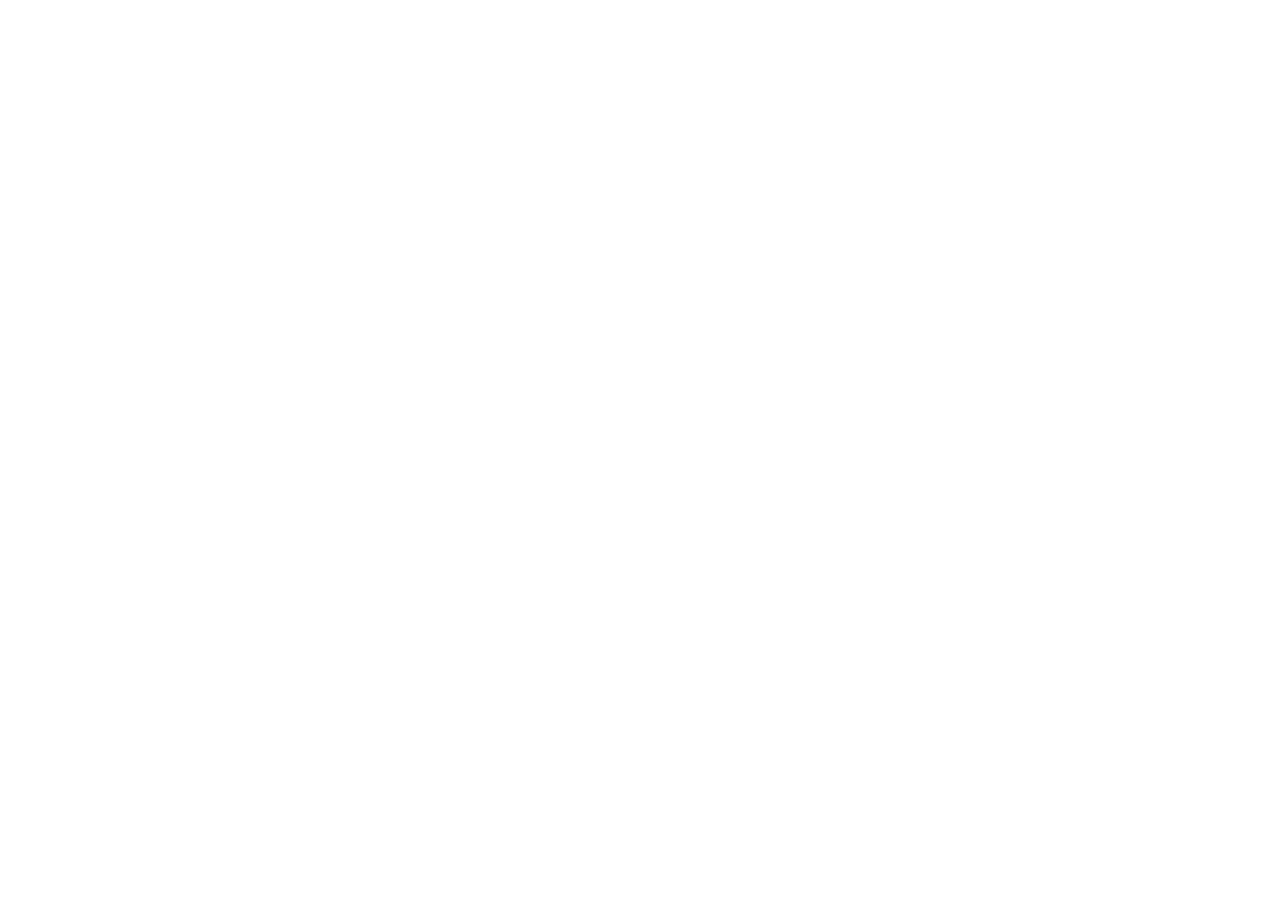
==== index.html @ 5b28d1bb "initial commit, add DRK gauges" ====
<!DOCTYPE html>
<html>
    <head>
        <link rel="stylesheet" href="css/index.css"/>
    </head>
    <body>
            <div id="container">
            </div>
    </body>

    <script type="text/javascript" src="https://ngld.github.io/OverlayPlugin/assets/shared/common.min.js"></script>
    <script src="js/actions.js"></script>
    <script src="js/visual.js"></script>
    <script src="js/index.js"></script>
</html>
---- css/index.css ----
@font-face {
    font-family: 'OPTIEdgarBold';
    src: url('fonts/OPTIEdgarBold-Extended.otf') format("opentype");
}
/*=================*/
body {
    overflow: hidden;
    margin: 0;
    width: 100%;
    height: 100%;
}
#container {
    display: flex;
    flex-direction: column;
}
.row {
    display: flex;
    flex-direction: row;
}
.row-item {
    display: flex;
    align-items: center;
    justify-content: center;
    padding: 4px;
}
.bar {
    display: flex;
    flex-direction: column;
    padding: 5px;
}
.progress-bar {
    width: 148px;
    background-color: #40454c;
    height: 8px;
    border: solid 1px black;
    border-radius: 6px;
    filter: drop-shadow(0px 0px 2px #212121);
    position: relative;
    overflow: hidden;
}
.progress-bar > span {
    width: 0%;
    height: 100%;
    position: absolute;
    transition: width 0.1s;
}
.progress-bar-red > span {
    background: linear-gradient(0.25turn, #ff4b4b, #ff9797);
}
.progress-bar-blue > span {
    background: linear-gradient(0.25turn, #4b51ff, #9d97ff);
}
.data-text {
    font-family: 'OPTIEdgarBold';
    text-align: right;
    margin-right: 9px;
    font-size: 15px;
    margin-top: -2px;
    z-index: 1;
    color: white;
    text-shadow: 0px 0px 3px #ffa51f, 0px 0px 14px #000, 0px 0px 14px #000, 0px 0px 14px #000, 0px 0px 14px #000;
}
/*===============
COUNT
===============*/
.count-bg {
    opacity: 0.8;
    filter: grayscale(1);
    position: absolute;
    z-index: -1;
}
/*================
DRK
==================*/

/*==============
ANIMATIONS
ex: animation: redBluePulse 2s 0s infinite;
===============*/
@keyframes redBluePulse {
    0% {
        filter: drop-shadow(0px 0px 4px red) drop-shadow(1px 0px 4px rgb(80, 0, 228));
    }
    50% {
        filter: drop-shadow(0px 0px 9px rgba(255, 0, 255, 0.274)) drop-shadow(1px 0px 4px rgba(0, 0, 255, 0));
    }
    100% {
        filter: drop-shadow(0px 0px 4px red) drop-shadow(1px 0px 4px rgb(80, 0, 228));
    }
}
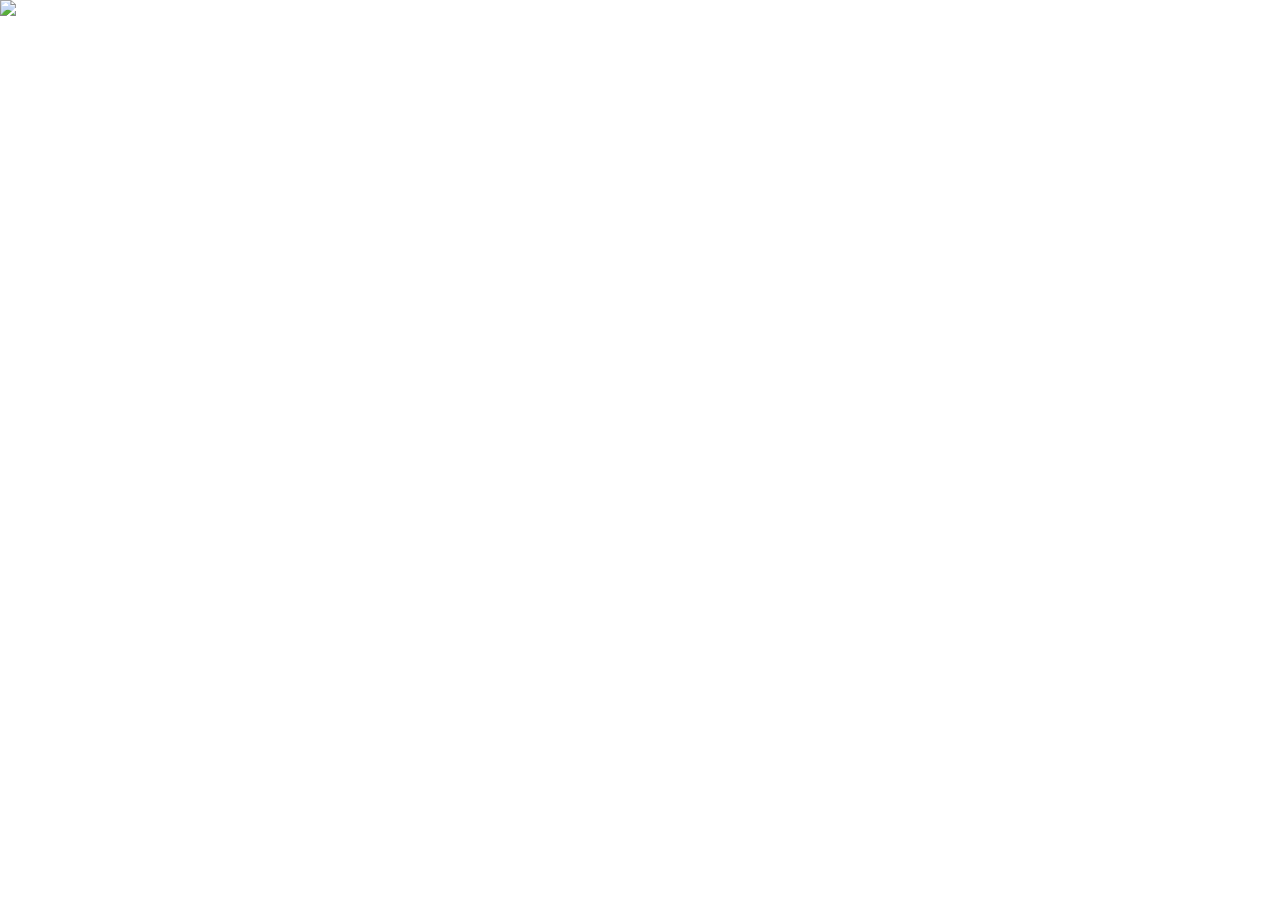
==== commit 0050a75e: "refactor ids, add req window" ====
--- a/index.html
+++ b/index.html
@@ -4,11 +4,14 @@
         <link rel="stylesheet" href="css/index.css"/>
     </head>
     <body>
-            <div id="container">
-            </div>
+        <span id="settings"><img src="img/general/diamond.png"/></span>
+        <div id="container"></div>
     </body>
 
     <script type="text/javascript" src="https://ngld.github.io/OverlayPlugin/assets/shared/common.min.js"></script>
+    <script src="js/config-default.js"></script>
+    <script src="js/settings.js"></script>
+    <script src="js/ids.js"></script>
     <script src="js/actions.js"></script>
     <script src="js/visual.js"></script>
     <script src="js/index.js"></script>
--- a/css/index.css
+++ b/css/index.css
@@ -3,13 +3,18 @@
     font-family: 'OPTIEdgarBold';
     src: url('fonts/OPTIEdgarBold-Extended.otf') format("opentype");
 }
-/*=================*/
+/*==== SETUP =====*/
 body {
     overflow: hidden;
     margin: 0;
     width: 100%;
     height: 100%;
-}
+    font-family: Arial, Helvetica, sans-serif;
+}
+.hide {
+    display: none !important;
+}
+/*===== MAIN =====*/
 #container {
     display: flex;
     flex-direction: column;
@@ -24,6 +29,125 @@
     justify-content: center;
     padding: 4px;
 }
+.data-row {
+    margin-top: -2px;
+    display: flex;
+    flex-direction: row-reverse;
+}
+.data-text {
+    font-family: 'OPTIEdgarBold';
+    text-align: right;
+    margin-right: 9px;
+    font-size: 15px;
+    z-index: 1;
+    color: white;
+    text-shadow: 0px 0px 3px #ffa51f, 0px 0px 14px #000, 0px 0px 14px #000, 0px 0px 14px #000, 0px 0px 14px #000;
+    user-select: none;
+}
+.data-icon {
+    width: 25px;
+    margin-top: -1px;
+    z-index: 2;
+}
+.flex-1 {
+    flex: 1;
+}
+.hide {
+    display: none !important;
+}
+.hideOverride {
+    display: none !important;
+}
+/*==== ARROW =====*/
+.arrow-row {
+    position: relative;
+    width: 100%;
+    display: flex;
+    flex-direction: row;
+    margin-left: 10px;
+}
+.arrow {
+    height: 30px;
+    width: 25px;
+    position: relative;
+    transform: rotate(-90deg);
+    margin-left: 4px;
+}
+.arrow-row > .arrow-m:first-of-type {
+    margin-left: 10px;
+}
+.arrow-m {
+    width: 13px;
+}
+.arrow::before {
+    content: '';
+    position: absolute;
+    top: 0px;
+    left: -1px;
+    height: 24px;
+    width: 13px;
+    background: #40454c;
+    transform: skew(0deg, 31deg);
+    border: solid 1px black;
+    border-right: none;
+}
+.arrow-m::before {
+    left: -7px;
+    height: 13px;
+}
+.arrow::after {
+    content: '';
+    position: absolute;
+    top: 0px;
+    right: -1px;
+    height: 24px;
+    width: 13px;
+    background: #40454c;
+    transform: skew(0deg, -31deg);
+    border: solid 1px black;
+    border-left: none;
+}
+.arrow-m::after {
+    right: -7px;
+    height: 13px;
+}
+.arrow-red .arrow-active::after, .arrow-red .arrow-active::before {
+    background: linear-gradient(0, #ff4b4b, #ff9797);
+}
+.arrow-blue .arrow-active::after, .arrow-blue .arrow-active::before {
+    background: linear-gradient(0, #4b51ff, #9d97ff);
+}
+.arrow-orange .arrow-active::after, .arrow-orange .arrow-active::before {
+    background: linear-gradient(0, #ffa64b, #ffd197);
+}
+.arrow-green .arrow-active::after, .arrow-green .arrow-active::before {
+    background: linear-gradient(0, #baff4b, #c4ff97);
+}
+.arrow-yellow .arrow-active::after, .arrow-yellow .arrow-active::before {
+    background: linear-gradient(0, #fcff4b, #fffc97);
+}
+.arrow-purple .arrow-active::after, .arrow-purple .arrow-active::before {
+    background: linear-gradient(0, #774bff, #d297ff);
+}
+.arrow-active::before, .arrow-active::after {
+    animation-duration: 0.25s;
+    animation-name: arrowIn;
+}
+
+@keyframes arrowIn {
+    0% {
+        top: -5px;
+        filter: brightness(3);
+    }
+    50% {
+        top: 5px;
+    }
+    100% {
+        top: 0px;
+        filter: brightness(1);
+    }
+}
+/*==== BAR =====*/
 .bar {
     display: flex;
     flex-direction: column;
@@ -38,12 +162,31 @@
     filter: drop-shadow(0px 0px 2px #212121);
     position: relative;
     overflow: hidden;
+    filter: brightness(1);
+}
+.progress-bar-flash {
+    animation: flash 2s infinite;
+}
+@keyframes flash {
+    0%   {filter: brightness(1)}
+    50%  {filter: brightness(2)}
+    100% {filter: brightness(1)}
+}
+.edges-corners {
+    border-radius: 0px;
 }
 .progress-bar > span {
     width: 0%;
     height: 100%;
     position: absolute;
-    transition: width 0.1s;
+    transition: width 0.2s;
+    border-radius: 6px 0px 0px 6px;
+}
+.edges-corners > span {
+    border-radius: 0px 0px 0px 0px;
+}
+[type='timer'] .progress-bar > span{
+    transition: none;
 }
 .progress-bar-red > span {
     background: linear-gradient(0.25turn, #ff4b4b, #ff9797);
@@ -51,41 +194,15 @@
 .progress-bar-blue > span {
     background: linear-gradient(0.25turn, #4b51ff, #9d97ff);
 }
-.data-text {
-    font-family: 'OPTIEdgarBold';
-    text-align: right;
-    margin-right: 9px;
-    font-size: 15px;
-    margin-top: -2px;
-    z-index: 1;
-    color: white;
-    text-shadow: 0px 0px 3px #ffa51f, 0px 0px 14px #000, 0px 0px 14px #000, 0px 0px 14px #000, 0px 0px 14px #000;
-}
-/*===============
-COUNT
-===============*/
-.count-bg {
-    opacity: 0.8;
-    filter: grayscale(1);
-    position: absolute;
-    z-index: -1;
-}
-/*================
-DRK
-==================*/
-
-/*==============
-ANIMATIONS
-ex: animation: redBluePulse 2s 0s infinite;
-===============*/
-@keyframes redBluePulse {
-    0% {
-        filter: drop-shadow(0px 0px 4px red) drop-shadow(1px 0px 4px rgb(80, 0, 228));
-    }
-    50% {
-        filter: drop-shadow(0px 0px 9px rgba(255, 0, 255, 0.274)) drop-shadow(1px 0px 4px rgba(0, 0, 255, 0));
-    }
-    100% {
-        filter: drop-shadow(0px 0px 4px red) drop-shadow(1px 0px 4px rgb(80, 0, 228));
-    }
-}
+.progress-bar-orange > span {
+    background: linear-gradient(0.25turn, #ffa64b, #ffd197);
+}
+.progress-bar-green > span {
+    background: linear-gradient(0.25turn, #baff4b, #c4ff97);
+}
+.progress-bar-yellow > span {
+    background: linear-gradient(0.25turn, #fcff4b, #fffc97);
+}
+.progress-bar-purple > span {
+    background: linear-gradient(0.25turn, #774bff, #d297ff);
+}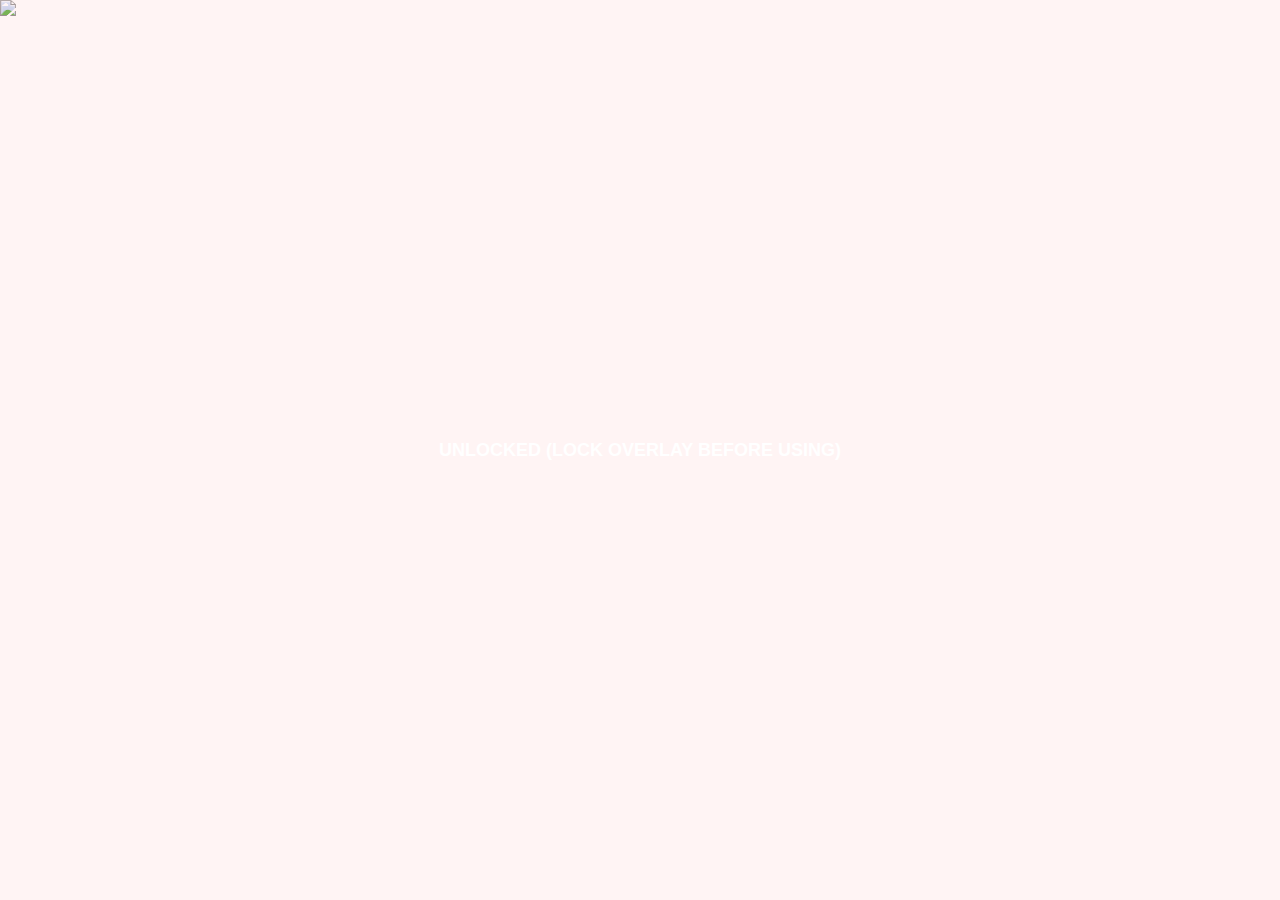
==== commit bafb2098: "add buff tags, lock behavior" ====
--- a/index.html
+++ b/index.html
@@ -1,18 +1,26 @@
 <!DOCTYPE html>
 <html>
     <head>
-        <link rel="stylesheet" href="css/index.css"/>
+        <link rel="stylesheet" href="css/gauges/gauges.css"/>
     </head>
     <body>
+        <div id="lock">
+            <span id="lock-text">UNLOCKED (LOCK OVERLAY BEFORE USING)</span>
+            <span id="lock-handle"></span>
+        </div>
         <span id="settings"><img src="img/general/diamond.png"/></span>
         <div id="container"></div>
     </body>
 
     <script type="text/javascript" src="https://ngld.github.io/OverlayPlugin/assets/shared/common.min.js"></script>
-    <script src="js/config-default.js"></script>
-    <script src="js/settings.js"></script>
-    <script src="js/ids.js"></script>
-    <script src="js/actions.js"></script>
-    <script src="js/visual.js"></script>
-    <script src="js/index.js"></script>
+    
+    <script src="js/classes/gaugeBuff.js"></script>
+    <script src="js/classes/user.js"></script>
+    
+    <script src="js/config/config-default.js"></script>
+    <script src="js/gauges/settings.js"></script>
+    <script src="js/general/ids.js"></script>
+    <script src="js/gauges/actions.js"></script>
+    <script src="js/gauges/visual.js"></script>
+    <script src="js/gauges/index.js"></script>
 </html>--- a/css/gauges/gauges.css
+++ b/css/gauges/gauges.css
@@ -0,0 +1,255 @@
+
+@font-face {
+    font-family: 'OPTIEdgarBold';
+    src: url('fonts/OPTIEdgarBold-Extended.otf') format("opentype");
+}
+/* LOCK */
+#lock {
+    position: absolute;
+    width: 100%;
+    z-index: 5;
+    height: 100%;
+    display: flex;
+    margin: 0;
+    padding: 0;
+    background-color: #ffc7c733;
+    align-items: center;
+    justify-content: center;
+}
+#lock-text {
+    color: white;
+    font-weight: bold;
+    font-size: 18px;
+}
+#lock-handle {
+    position: absolute;
+    bottom: 0;
+    right: 0;
+    width: 20px;
+    height: 20px;
+    background: url([data-uri]…6ZjMyiVGTAgeV0rB1wqMusL7iIjrVb0mPtypMMGC7k1geoEhcn0OEM6wAAAABJRU5ErkJggg==);
+}
+.locked #lock {
+    display: none !important;
+}
+/*==== SETUP =====*/
+body {
+    margin: 0;
+    width: 100%;
+    height: 100%;
+    font-family: Arial, Helvetica, sans-serif;
+}
+.hide {
+    display: none !important;
+}
+/*===== MAIN =====*/
+#container {
+    display: flex;
+    flex-direction: column;
+    padding-left: 10px;
+}
+.row {
+    display: flex;
+    flex-direction: row;
+}
+.row-item {
+    display: flex;
+    align-items: center;
+    justify-content: center;
+    padding: 4px;
+}
+.data-row {
+    margin-top: -2px;
+    display: flex;
+    flex-direction: row-reverse;
+    position: relative;
+    height: 20px;
+}
+.data-text {
+    font-family: 'OPTIEdgarBold';
+    text-align: right;
+    margin-right: 9px;
+    font-size: 15px;
+    z-index: 1;
+    color: white;
+    text-shadow: 0px 0px 3px #ffa51f, 0px 0px 14px #000, 0px 0px 14px #000, 0px 0px 14px #000, 0px 0px 14px #000;
+    user-select: none;
+}
+.data-text-flash {
+    animation: textFlash 1s infinite;
+}
+@keyframes textFlash {
+    0% {
+        font-size: 200%;
+        margin-top: -10%;
+        color: red;
+    }
+    50% {
+    }
+    100% {
+    }
+}
+.flex-1 {
+    flex: 1;
+}
+.hide {
+    display: none !important;
+}
+.hideOverride {
+    display: none !important;
+}
+/*==== ARROW =====*/
+.arrow-row {
+    position: relative;
+    width: 100%;
+    display: flex;
+    flex-direction: row;
+    margin-left: 10px;
+}
+.arrow {
+    height: 30px;
+    width: 25px;
+    position: relative;
+    transform: rotate(-90deg);
+    margin-left: 4px;
+}
+.arrow-row > .arrow-m:first-of-type {
+    margin-left: 10px;
+}
+.arrow-m {
+    width: 13px;
+}
+.arrow::before {
+    content: '';
+    position: absolute;
+    top: 0px;
+    left: -1px;
+    height: 24px;
+    width: 13px;
+    background: #40454c;
+    transform: skew(0deg, 31deg);
+    border: solid 1px black;
+    border-right: none;
+}
+.arrow-m::before {
+    left: -7px;
+    height: 13px;
+}
+.arrow::after {
+    content: '';
+    position: absolute;
+    top: 0px;
+    right: -1px;
+    height: 24px;
+    width: 13px;
+    background: #40454c;
+    transform: skew(0deg, -31deg);
+    border: solid 1px black;
+    border-left: none;
+}
+.arrow-m::after {
+    right: -7px;
+    height: 13px;
+}
+.arrow-red .arrow-active::after, .arrow-red .arrow-active::before {
+    background: linear-gradient(0, #ff4b4b, #ff9797);
+}
+.arrow-blue .arrow-active::after, .arrow-blue .arrow-active::before {
+    background: linear-gradient(0, #4b51ff, #9d97ff);
+}
+.arrow-orange .arrow-active::after, .arrow-orange .arrow-active::before {
+    background: linear-gradient(0, #ffa64b, #ffd197);
+}
+.arrow-green .arrow-active::after, .arrow-green .arrow-active::before {
+    background: linear-gradient(0, #baff4b, #c4ff97);
+}
+.arrow-yellow .arrow-active::after, .arrow-yellow .arrow-active::before {
+    background: linear-gradient(0, #fcff4b, #fffc97);
+}
+.arrow-purple .arrow-active::after, .arrow-purple .arrow-active::before {
+    background: linear-gradient(0, #774bff, #d297ff);
+}
+.arrow-active::before, .arrow-active::after {
+    animation-duration: 0.25s;
+    animation-name: arrowIn;
+}
+@keyframes arrowIn {
+    0% {
+        top: -5px;
+        filter: brightness(3);
+    }
+    50% {
+        top: 5px;
+    }
+    100% {
+        top: 0px;
+        filter: brightness(1);
+    }
+}
+/*==== BAR =====*/
+.bar {
+    display: flex;
+    flex-direction: column;
+    padding: 5px;
+    position: relative;
+}
+.progress-bar {
+    width: 148px;
+    background-color: #40454c;
+    height: 8px;
+    border: solid 1px black;
+    border-radius: 6px;
+    filter: drop-shadow(0px 0px 2px #212121);
+    position: relative;
+    overflow: hidden;
+    filter: brightness(1);
+}
+.progress-bar-flash {
+    animation: flash 2s infinite;
+}
+@keyframes flash {
+    0%   {filter: brightness(1)}
+    50%  {filter: brightness(2)}
+    100% {filter: brightness(1)}
+}
+.silver-edge {
+    position: absolute;
+    z-index: 2;
+    left: -10px;
+    width: 181px;
+    top: 2px;
+}
+.edges-corners, .edges-silver {
+    border-radius: 0px;
+}
+.progress-bar > span {
+    width: 0%;
+    height: 100%;
+    position: absolute;
+    transition: width 0.2s;
+    border-radius: 6px 0px 0px 6px;
+}
+.edges-corners, .edges-silver > span {
+    border-radius: 0px 0px 0px 0px;
+}
+[type='timer'] .progress-bar > span{
+    transition: none;
+}
+.progress-bar-red > span {
+    background: linear-gradient(0.25turn, #ff4b4b, #ff9797);
+}
+.progress-bar-blue > span {
+    background: linear-gradient(0.25turn, #4b51ff, #9d97ff);
+}
+.progress-bar-orange > span {
+    background: linear-gradient(0.25turn, #ffa64b, #ffd197);
+}
+.progress-bar-green > span {
+    background: linear-gradient(0.25turn, #baff4b, #c4ff97);
+}
+.progress-bar-yellow > span {
+    background: linear-gradient(0.25turn, #fcff4b, #fffc97);
+}
+.progress-bar-purple > span {
+    background: linear-gradient(0.25turn, #774bff, #d297ff);
+}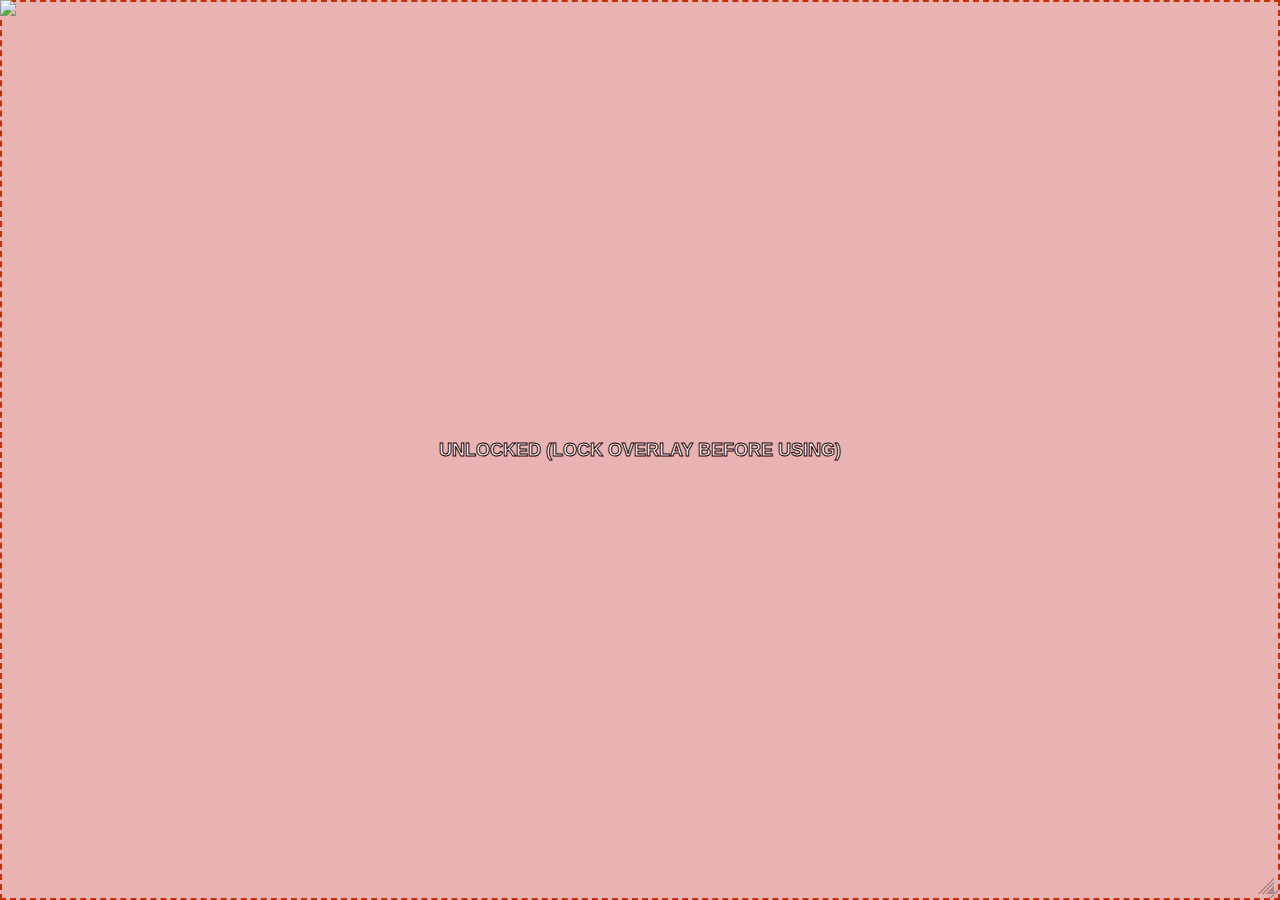
==== commit 1290aec8: "add glows" ====
--- a/index.html
+++ b/index.html
@@ -2,6 +2,8 @@
 <html>
     <head>
         <link rel="stylesheet" href="css/gauges/gauges.css"/>
+
+        <link rel="stylesheet" href="glow/glow.css"/>
     </head>
     <body>
         <div id="lock">
@@ -13,6 +15,8 @@
     </body>
 
     <script type="text/javascript" src="https://ngld.github.io/OverlayPlugin/assets/shared/common.min.js"></script>
+
+    <script src="glow/glow.js"></script>
     
     <script src="js/classes/gaugeBuff.js"></script>
     <script src="js/classes/user.js"></script>
--- a/css/gauges/gauges.css
+++ b/css/gauges/gauges.css
@@ -6,20 +6,24 @@
 /* LOCK */
 #lock {
     position: absolute;
-    width: 100%;
-    z-index: 5;
-    height: 100%;
+    width: calc(100% - 4px);
+    z-index: -1;
+    height: calc(100% - 4px);
     display: flex;
     margin: 0;
     padding: 0;
-    background-color: #ffc7c733;
+    background-color: #d260607a;
     align-items: center;
     justify-content: center;
+    border: solid 2px #c72f02;
+    border-style: dashed;
 }
 #lock-text {
     color: white;
-    font-weight: bold;
+    font-weight: 900;
     font-size: 18px;
+    -webkit-text-stroke-width: 1px;
+    -webkit-text-stroke-color: #1f0101;
 }
 #lock-handle {
     position: absolute;
@@ -27,7 +31,7 @@
     right: 0;
     width: 20px;
     height: 20px;
-    background: url([data-uri]…6ZjMyiVGTAgeV0rB1wqMusL7iIjrVb0mPtypMMGC7k1geoEhcn0OEM6wAAAABJRU5ErkJggg==);
+    background-image: url([data-uri]);
 }
 .locked #lock {
     display: none !important;
@@ -47,16 +51,19 @@
     display: flex;
     flex-direction: column;
     padding-left: 10px;
+    overflow: visible;
 }
 .row {
     display: flex;
     flex-direction: row;
+    overflow: visible;
 }
 .row-item {
     display: flex;
     align-items: center;
     justify-content: center;
     padding: 4px;
+    overflow: visible;
 }
 .data-row {
     margin-top: -2px;
@@ -192,6 +199,7 @@
     flex-direction: column;
     padding: 5px;
     position: relative;
+    overflow: visible;
 }
 .progress-bar {
     width: 148px;
--- a/glow/glow.css
+++ b/glow/glow.css
@@ -0,0 +1,106 @@
+.glow {
+    width: 170px;
+    height: 47px;
+    position: absolute;
+    left: -5px;
+    top: -8px;
+    -webkit-mask-image: linear-gradient(to bottom, transparent 0, black 20%, black 80%, transparent 100%);
+    z-index: -1;
+    opacity: 0; /* 0/1 */
+    transition: opacity 2s;
+    display: flex;
+}
+.glow > div {
+    position: relative;
+    display: flex;
+    width: 100%;
+    height: 100%;
+    -webkit-mask-image: linear-gradient(to right, transparent 0, black 20%, black 80%, transparent 100%);
+}
+.glow.glow-active {
+    opacity: 1;
+}
+.glow .tex {
+    width: 100%;
+    height: 100%;
+    position: relative;
+    background-image: url(img/tex/wind.png);
+    background-size: 94px 58px;
+    background-repeat: repeat;
+    background-position: 0px 0px;
+
+    animation: glow-move 0.5s 0s infinite;
+    animation-timing-function: linear;
+
+    -webkit-mask-image: url(img/mask/m13.png);
+    -webkit-mask-repeat: repeat;
+    -webkit-mask-size: 74px 62px;
+    -webkit-mask-position: -2px -10px;
+    
+}
+@keyframes glow-move {
+    0% {
+        background-position: 0px 0px;
+    }
+    100% {
+        background-position: 94px 0px;
+    }
+}
+
+.glow.glow-green .tex {
+    background-image: url(img/tex/green.png)
+}
+.glow.glow-blue .tex {
+    background-image: url(img/tex/aura2.png)
+}
+.glow.glow-yellow .tex {
+    background-image: url(img/tex/cyber.png)
+}
+.glow.glow-orange .tex {
+    background-image: url(img/tex/fire2.png)
+}
+.glow.glow-purple .tex {
+    background-image: url(img/tex/purple.png)
+}
+.glow.glow-red .tex {
+    background-image: url(img/tex/fire4.png)
+}
+.glow.glow-dark .tex {
+    background-image: url(img/tex/dark2.png)
+}
+.glow.glow-dark2 .tex {
+    background-image: url(img/tex/dark3.png)
+}
+.glow.glow-rock .tex {
+    background-image: url(img/tex/rock.png)
+}
+.glow.glow-blue2 .tex {
+    background-image: url(img/tex/fireblueblack.png)
+}
+.glow.glow-fire .tex {
+    background-image: url(img/tex/fire4.png)
+}
+.glow.glow-sonic .tex {
+    background-image: url(img/tex/sonic.png)
+}
+.glow.glow-swirl .tex {
+    background-image: url(img/tex/swirl.png)
+}
+.glow.glow-water .tex {
+    background-image: url(img/tex/water2.png)
+}
+.glow.glow-jewel .tex {
+    background-image: url(img/tex/jewel.png)
+}
+.glow.glow-prism .tex {
+    background-image: url(img/tex/aura3.png)
+}
+.glow.glow-fireblue .tex {
+    background-image: url(img/tex/fireblue.png)
+}
+.glow.glow-fireblue2 .tex {
+    background-image: url(img/tex/fireblue2.png)
+}
+.glow.glow-rainbow .tex {
+    background-image: url(img/tex/rainbow.png)
+}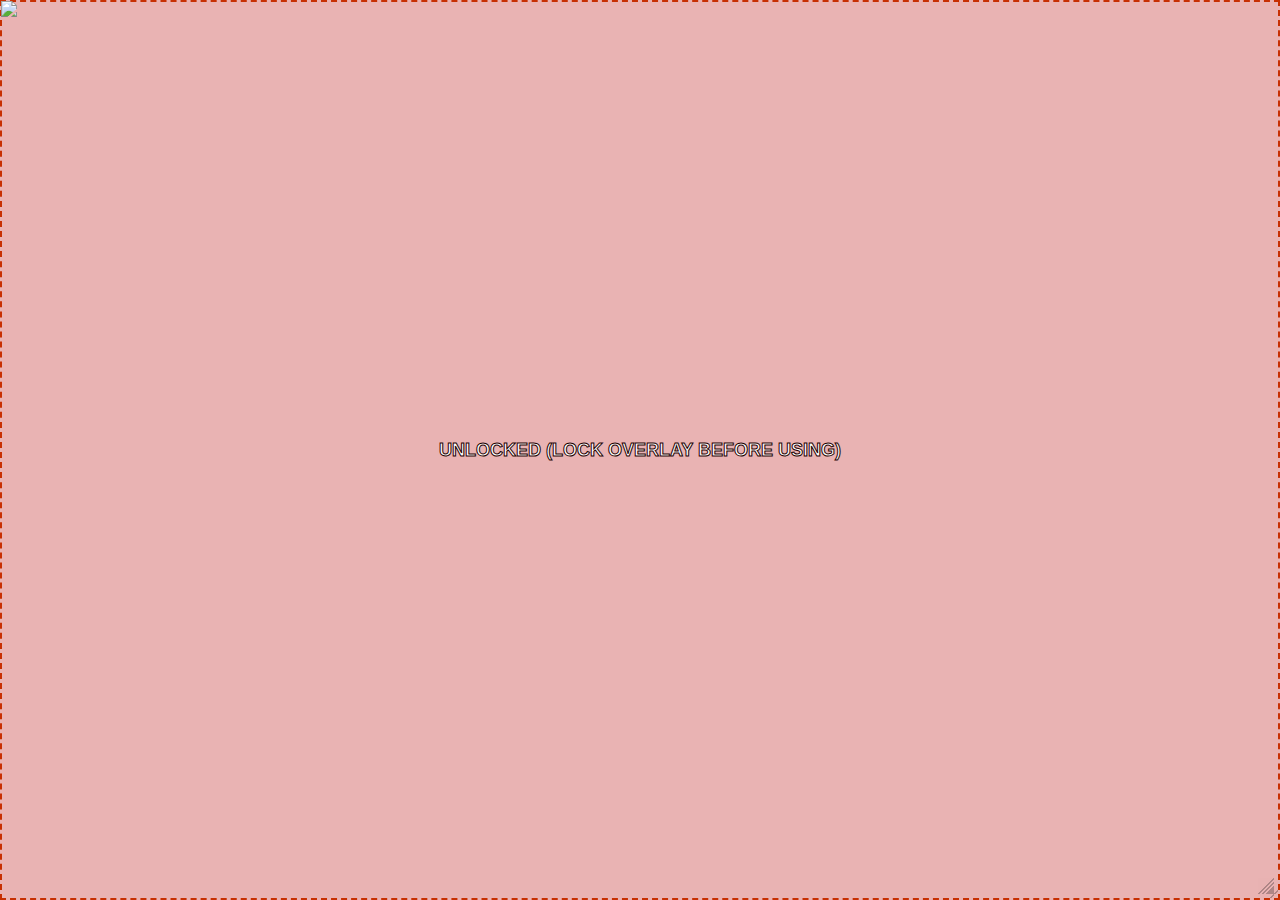
==== commit 3bad54bb: "refactor, convert to modules" ====
--- a/index.html
+++ b/index.html
@@ -1,30 +1,22 @@
 <!DOCTYPE html>
 <html>
     <head>
+        <link rel="stylesheet" href="css/general/general.css"/>
         <link rel="stylesheet" href="css/gauges/gauges.css"/>
-
-        <link rel="stylesheet" href="glow/glow.css"/>
+        <link rel="stylesheet" href="css/gauges/arrow.css"/>
+        <link rel="stylesheet" href="css/gauges/bar.css"/>
+        <link rel="stylesheet" href="css/gauges/square.css"/>
+        <link rel="stylesheet" href="css/gauges/glow.css"/>
     </head>
     <body>
         <div id="lock">
             <span id="lock-text">UNLOCKED (LOCK OVERLAY BEFORE USING)</span>
             <span id="lock-handle"></span>
         </div>
-        <span id="settings"><img src="img/general/diamond.png"/></span>
+        <span id="settings"><img src="img/general/cog.png"/></span>
         <div id="container"></div>
     </body>
 
     <script type="text/javascript" src="https://ngld.github.io/OverlayPlugin/assets/shared/common.min.js"></script>
-
-    <script src="glow/glow.js"></script>
-    
-    <script src="js/classes/gaugeBuff.js"></script>
-    <script src="js/classes/user.js"></script>
-    
-    <script src="js/config/config-default.js"></script>
-    <script src="js/gauges/settings.js"></script>
-    <script src="js/general/ids.js"></script>
-    <script src="js/gauges/actions.js"></script>
-    <script src="js/gauges/visual.js"></script>
-    <script src="js/gauges/index.js"></script>
+    <script src="js/gauges/index.js" type="module"></script>
 </html>--- a/css/general/general.css
+++ b/css/general/general.css
@@ -0,0 +1,55 @@
+#settings {
+    display: none;
+    position: absolute;
+    z-index: 99;
+    top: 1px;
+    left: 1px;
+}
+.justify-right #settings {
+    left: initial;
+    right: 1px;
+}
+body:hover #settings {
+    display: block !important;
+}
+#lock {
+    position: absolute;
+    width: calc(100% - 4px);
+    z-index: -1;
+    height: calc(100% - 4px);
+    display: flex;
+    margin: 0;
+    padding: 0;
+    background-color: #d260607a;
+    align-items: center;
+    justify-content: center;
+    border: solid 2px #c72f02;
+    border-style: dashed;
+}
+#lock-text {
+    color: white;
+    font-weight: 900;
+    font-size: 18px;
+    -webkit-text-stroke-width: 1px;
+    -webkit-text-stroke-color: #1f0101;
+}
+#lock-handle {
+    position: absolute;
+    bottom: 0;
+    right: 0;
+    width: 20px;
+    height: 20px;
+    background-image: url([data-uri]);
+}
+.locked #lock {
+    display: none !important;
+}
+body {
+    margin: 0;
+    width: 100%;
+    height: 100%;
+    font-family: Arial, Helvetica, sans-serif;
+}
+.hide {
+    display: none !important;
+}--- a/css/gauges/gauges.css
+++ b/css/gauges/gauges.css
@@ -1,50 +1,7 @@
-
+/*==== SETUP =====*/
 @font-face {
     font-family: 'OPTIEdgarBold';
     src: url('fonts/OPTIEdgarBold-Extended.otf') format("opentype");
-}
-/* LOCK */
-#lock {
-    position: absolute;
-    width: calc(100% - 4px);
-    z-index: -1;
-    height: calc(100% - 4px);
-    display: flex;
-    margin: 0;
-    padding: 0;
-    background-color: #d260607a;
-    align-items: center;
-    justify-content: center;
-    border: solid 2px #c72f02;
-    border-style: dashed;
-}
-#lock-text {
-    color: white;
-    font-weight: 900;
-    font-size: 18px;
-    -webkit-text-stroke-width: 1px;
-    -webkit-text-stroke-color: #1f0101;
-}
-#lock-handle {
-    position: absolute;
-    bottom: 0;
-    right: 0;
-    width: 20px;
-    height: 20px;
-    background-image: url([data-uri]);
-}
-.locked #lock {
-    display: none !important;
-}
-/*==== SETUP =====*/
-body {
-    margin: 0;
-    width: 100%;
-    height: 100%;
-    font-family: Arial, Helvetica, sans-serif;
-}
-.hide {
-    display: none !important;
 }
 /*===== MAIN =====*/
 #container {
@@ -53,10 +10,19 @@
     padding-left: 10px;
     overflow: visible;
 }
+.horizontal-gauges #container {
+    flex-direction: row !important;
+}
 .row {
     display: flex;
     flex-direction: row;
     overflow: visible;
+}
+.justify-right .row {
+    justify-content: flex-end;
+}
+.reverse-row .row {
+    flex-direction: row-reverse;
 }
 .row-item {
     display: flex;
@@ -64,6 +30,9 @@
     justify-content: center;
     padding: 4px;
     overflow: visible;
+}
+img.small-icon {
+    height: 30px;
 }
 .data-row {
     margin-top: -2px;
@@ -99,165 +68,6 @@
 .flex-1 {
     flex: 1;
 }
-.hide {
-    display: none !important;
-}
 .hideOverride {
     display: none !important;
-}
-/*==== ARROW =====*/
-.arrow-row {
-    position: relative;
-    width: 100%;
-    display: flex;
-    flex-direction: row;
-    margin-left: 10px;
-}
-.arrow {
-    height: 30px;
-    width: 25px;
-    position: relative;
-    transform: rotate(-90deg);
-    margin-left: 4px;
-}
-.arrow-row > .arrow-m:first-of-type {
-    margin-left: 10px;
-}
-.arrow-m {
-    width: 13px;
-}
-.arrow::before {
-    content: '';
-    position: absolute;
-    top: 0px;
-    left: -1px;
-    height: 24px;
-    width: 13px;
-    background: #40454c;
-    transform: skew(0deg, 31deg);
-    border: solid 1px black;
-    border-right: none;
-}
-.arrow-m::before {
-    left: -7px;
-    height: 13px;
-}
-.arrow::after {
-    content: '';
-    position: absolute;
-    top: 0px;
-    right: -1px;
-    height: 24px;
-    width: 13px;
-    background: #40454c;
-    transform: skew(0deg, -31deg);
-    border: solid 1px black;
-    border-left: none;
-}
-.arrow-m::after {
-    right: -7px;
-    height: 13px;
-}
-.arrow-red .arrow-active::after, .arrow-red .arrow-active::before {
-    background: linear-gradient(0, #ff4b4b, #ff9797);
-}
-.arrow-blue .arrow-active::after, .arrow-blue .arrow-active::before {
-    background: linear-gradient(0, #4b51ff, #9d97ff);
-}
-.arrow-orange .arrow-active::after, .arrow-orange .arrow-active::before {
-    background: linear-gradient(0, #ffa64b, #ffd197);
-}
-.arrow-green .arrow-active::after, .arrow-green .arrow-active::before {
-    background: linear-gradient(0, #baff4b, #c4ff97);
-}
-.arrow-yellow .arrow-active::after, .arrow-yellow .arrow-active::before {
-    background: linear-gradient(0, #fcff4b, #fffc97);
-}
-.arrow-purple .arrow-active::after, .arrow-purple .arrow-active::before {
-    background: linear-gradient(0, #774bff, #d297ff);
-}
-.arrow-active::before, .arrow-active::after {
-    animation-duration: 0.25s;
-    animation-name: arrowIn;
-}
-@keyframes arrowIn {
-    0% {
-        top: -5px;
-        filter: brightness(3);
-    }
-    50% {
-        top: 5px;
-    }
-    100% {
-        top: 0px;
-        filter: brightness(1);
-    }
-}
-/*==== BAR =====*/
-.bar {
-    display: flex;
-    flex-direction: column;
-    padding: 5px;
-    position: relative;
-    overflow: visible;
-}
-.progress-bar {
-    width: 148px;
-    background-color: #40454c;
-    height: 8px;
-    border: solid 1px black;
-    border-radius: 6px;
-    filter: drop-shadow(0px 0px 2px #212121);
-    position: relative;
-    overflow: hidden;
-    filter: brightness(1);
-}
-.progress-bar-flash {
-    animation: flash 2s infinite;
-}
-@keyframes flash {
-    0%   {filter: brightness(1)}
-    50%  {filter: brightness(2)}
-    100% {filter: brightness(1)}
-}
-.silver-edge {
-    position: absolute;
-    z-index: 2;
-    left: -10px;
-    width: 181px;
-    top: 2px;
-}
-.edges-corners, .edges-silver {
-    border-radius: 0px;
-}
-.progress-bar > span {
-    width: 0%;
-    height: 100%;
-    position: absolute;
-    transition: width 0.2s;
-    border-radius: 6px 0px 0px 6px;
-}
-.edges-corners, .edges-silver > span {
-    border-radius: 0px 0px 0px 0px;
-}
-[type='timer'] .progress-bar > span{
-    transition: none;
-}
-.progress-bar-red > span {
-    background: linear-gradient(0.25turn, #ff4b4b, #ff9797);
-}
-.progress-bar-blue > span {
-    background: linear-gradient(0.25turn, #4b51ff, #9d97ff);
-}
-.progress-bar-orange > span {
-    background: linear-gradient(0.25turn, #ffa64b, #ffd197);
-}
-.progress-bar-green > span {
-    background: linear-gradient(0.25turn, #baff4b, #c4ff97);
-}
-.progress-bar-yellow > span {
-    background: linear-gradient(0.25turn, #fcff4b, #fffc97);
-}
-.progress-bar-purple > span {
-    background: linear-gradient(0.25turn, #774bff, #d297ff);
 }--- a/css/gauges/arrow.css
+++ b/css/gauges/arrow.css
@@ -0,0 +1,45 @@
+/*==== ARROW =====*/
+.arrow-row {
+    position: relative;
+    display: flex;
+    flex-direction: row;
+    padding: 5px;
+    padding-top: 0px;
+    margin-right: 5px;
+}
+/* ====== COLORS =======*/
+.arrow-red .arrow-active {
+    fill: url(#gradient-red);
+}
+.arrow-blue .arrow-active {
+    fill: url(#gradient-blue);
+}
+.arrow-orange .arrow-active {
+    fill: url(#gradient-orange);
+}
+.arrow-green .arrow-active {
+    fill: url(#gradient-green);
+}
+.arrow-yellow .arrow-active {
+    fill: url(#gradient-yellow);
+}
+.arrow-purple .arrow-active {
+    fill: url(#gradient-purple);
+}
+.arrow-active {
+    animation-duration: 0.25s;
+    animation-name: arrowIn;
+}
+@keyframes arrowIn {
+    0% {
+        transform: translate(-5px, 0);
+        filter: brightness(3);
+    }
+    50% {
+        transform: translate(5px, 0);
+    }
+    100% {
+        transform: translate(0, 0);
+        filter: brightness(1);
+    }
+}--- a/css/gauges/bar.css
+++ b/css/gauges/bar.css
@@ -0,0 +1,69 @@
+/*==== BAR =====*/
+.bar {
+    display: flex;
+    flex-direction: column;
+    padding: 5px;
+    position: relative;
+    overflow: visible;
+    margin-right: 5px;
+}
+.progress-bar {
+    width: 148px;
+    background-color: #40454c;
+    height: 8px;
+    border: solid 1px black;
+    border-radius: 6px;
+    filter: drop-shadow(0px 0px 2px #212121);
+    position: relative;
+    overflow: hidden;
+    filter: brightness(1);
+}
+.progress-bar-flash {
+    animation: flash 2s infinite;
+}
+@keyframes flash {
+    0%   {filter: brightness(1)}
+    50%  {filter: brightness(2)}
+    100% {filter: brightness(1)}
+}
+.silver-edge {
+    position: absolute;
+    z-index: 2;
+    left: -10px;
+    width: 181px;
+    top: 2px;
+}
+.edges-corners, .edges-silver {
+    border-radius: 0px;
+}
+.progress-bar > span {
+    width: 0%;
+    height: 100%;
+    position: absolute;
+    transition: width 0.2s;
+    border-radius: 6px 0px 0px 6px;
+}
+.edges-corners, .edges-silver > span {
+    border-radius: 0px 0px 0px 0px;
+}
+[type='timer'] .progress-bar > span{
+    transition: none;
+}
+.progress-bar-red > span {
+    background: linear-gradient(0.25turn, #ff1c1c, #ff6262);
+}
+.progress-bar-blue > span {
+    background: linear-gradient(0.25turn, #4b51ff, #9d97ff);
+}
+.progress-bar-orange > span {
+    background: linear-gradient(0.25turn, #ffa64b, #ffd197);
+}
+.progress-bar-green > span {
+    background: linear-gradient(0.25turn, #baff4b, #c4ff97);
+}
+.progress-bar-yellow > span {
+    background: linear-gradient(0.25turn, #fcff4b, #fffc97);
+}
+.progress-bar-purple > span {
+    background: linear-gradient(0.25turn, #774bff, #d297ff);
+}--- a/css/gauges/square.css
+++ b/css/gauges/square.css
@@ -0,0 +1,43 @@
+/* ======= SQUARE =========*/
+.square {
+    position: relative;
+    width: 48px;
+    height: 48px;
+}
+.square .icon {
+    position: absolute;
+    z-index: -2;
+    top: 3px;
+    left: 4px;
+}
+.square .frame {
+    position: absolute;
+    z-index: -1;
+    top: 0px;
+    left: 0px;
+    display: none;
+}
+.square .recast {
+    position: absolute;
+    z-index: -1;
+    top: 1px;
+    left: 2px;
+}
+.square .recast-time {
+    position: absolute;
+    z-index: 2;
+    color: white;
+    font-size: 15px;
+    filter: drop-shadow(0px 2px 1px black);
+    bottom: -1px;
+    left: 3px;
+}
+.recast-hidden .recast, .recast-hidden .recast-time{
+    display: none !important;
+}
+.recast-hidden .frame {
+    display: block !important;
+}
+.dash-hidden .dash {
+    display:none !important;
+}--- a/css/gauges/glow.css
+++ b/css/gauges/glow.css
@@ -0,0 +1,108 @@
+.glow {
+    width: 170px;
+    height: 47px;
+    position: absolute;
+    left: -5px;
+    top: -8px;
+    -webkit-mask-image: linear-gradient(to bottom, transparent 0, black 20%, black 80%, transparent 100%);
+    z-index: -1;
+    opacity: 0; /* 0/1 */
+    transition: opacity 2s;
+    display: flex;
+}
+.glow > div {
+    position: relative;
+    display: flex;
+    width: 100%;
+    height: 100%;
+    -webkit-mask-image: linear-gradient(to right, transparent 0, black 20%, black 80%, transparent 100%);
+}
+.glow.glow-active {
+    opacity: 1;
+}
+.glow .tex {
+    width: 100%;
+    height: 100%;
+    position: relative;
+    background-image: url(../../img/glow/tex/wind.png);
+    background-size: 94px 58px;
+    background-repeat: repeat;
+    background-position: 0px 0px;
+
+    animation: glow-move 0.5s 0s infinite;
+    animation-timing-function: linear;
+
+    -webkit-mask-image: url(../../img/glow/mask/m13.png);
+    -webkit-mask-repeat: repeat;
+    -webkit-mask-size: 74px 62px;
+    -webkit-mask-position: -2px -10px;
+    
+}
+@keyframes glow-move {
+    0% {
+        background-position: 0px 0px;
+    }
+    100% {
+        background-position: 94px 0px;
+    }
+}
+.glow.glow-noGlow {
+    display: none !important;
+}
+.glow.glow-green .tex {
+    background-image: url(../../img/glow/tex/green.png)
+}
+.glow.glow-blue .tex {
+    background-image: url(../../img/glow/tex/aura2.png)
+}
+.glow.glow-yellow .tex {
+    background-image: url(../../img/glow/tex/cyber.png)
+}
+.glow.glow-orange .tex {
+    background-image: url(../../img/glow/tex/fire2.png)
+}
+.glow.glow-purple .tex {
+    background-image: url(../../img/glow/tex/purple.png)
+}
+.glow.glow-red .tex {
+    background-image: url(../../img/glow/tex/fire4.png)
+}
+.glow.glow-dark .tex {
+    background-image: url(../../img/glow/tex/dark2.png)
+}
+.glow.glow-dark2 .tex {
+    background-image: url(../../img/glow/tex/dark3.png)
+}
+.glow.glow-rock .tex {
+    background-image: url(../../img/glow/tex/rock.png)
+}
+.glow.glow-blue2 .tex {
+    background-image: url(../../img/glow/tex/fireblueblack.png)
+}
+.glow.glow-fire .tex {
+    background-image: url(../../img/glow/tex/fire4.png)
+}
+.glow.glow-sonic .tex {
+    background-image: url(../../img/glow/tex/sonic.png)
+}
+.glow.glow-swirl .tex {
+    background-image: url(../../img/glow/tex/swirl.png)
+}
+.glow.glow-water .tex {
+    background-image: url(../../img/glow/tex/water2.png)
+}
+.glow.glow-jewel .tex {
+    background-image: url(../../img/glow/tex/jewel.png)
+}
+.glow.glow-prism .tex {
+    background-image: url(../../img/glow/tex/aura3.png)
+}
+.glow.glow-fireblue .tex {
+    background-image: url(../../img/glow/tex/fireblue.png)
+}
+.glow.glow-fireblue2 .tex {
+    background-image: url(../../img/glow/tex/fireblue2.png)
+}
+.glow.glow-rainbow .tex {
+    background-image: url(../../img/glow/tex/rainbow.png)
+}